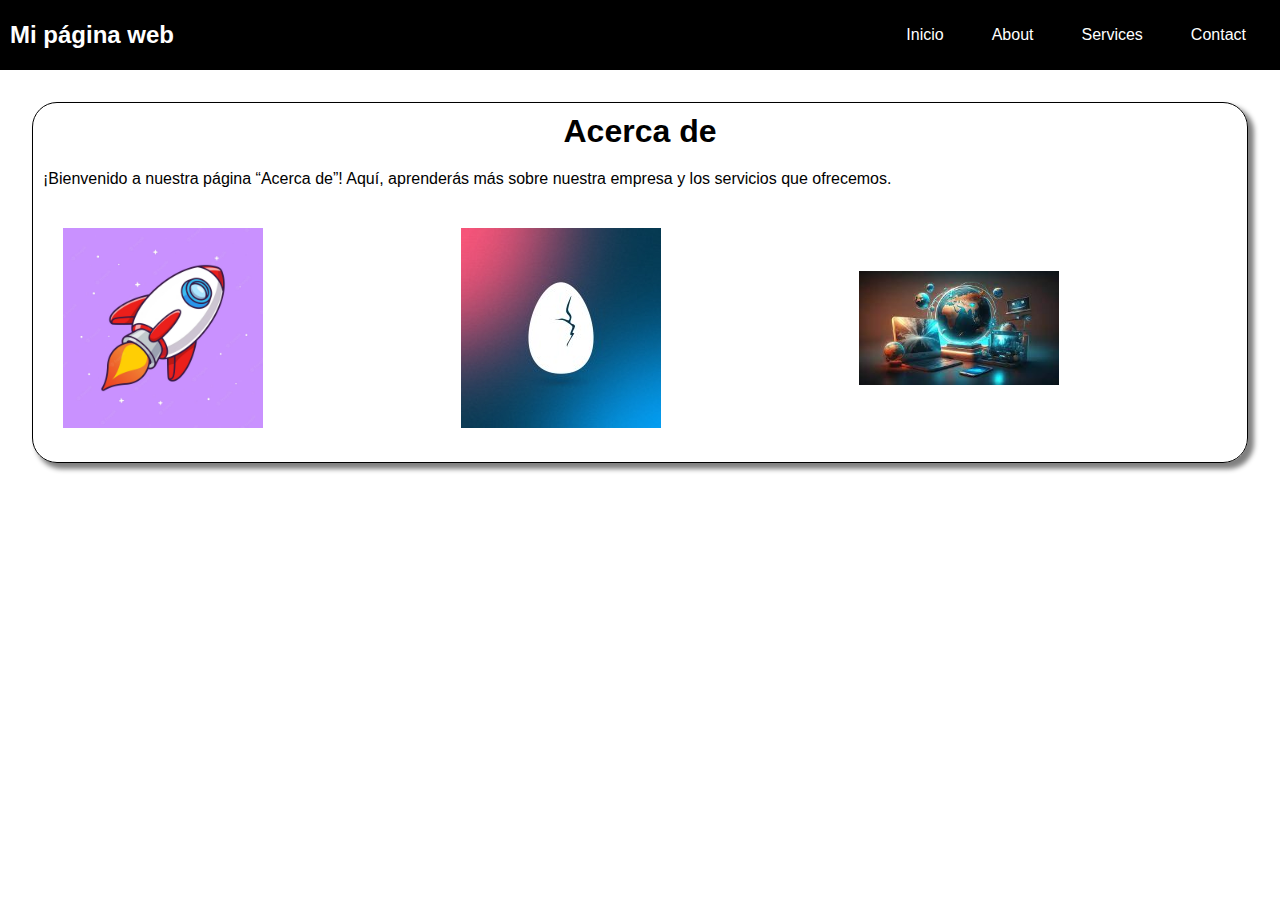
==== about.html @ c848f99b "Initial commit" ====
<!DOCTYPE html>
<html lang="es">
    <head>
        <meta charset="UTF-8" />
        <meta name="viewport" content="width=device-width, initial-scale=1.0" />
        <title>Document</title>
        <link rel="stylesheet" href="style.css" />
    </head>
    <body>
        <div class="container-nav">
            <nav class="navbar" role="navigation">
                <a href="index.html" class="brand"><h2>Mi página web</h2></a>
                <ul class="nav-links">
                    <li><a href="index.html">Inicio</a></li>
                    <li><a href="about.html">About</a></li>
                    <li><a href="servicios.html">Services</a></li>
                    <li><a href="contactos.html">Contact</a></li>
                </ul>
            </nav>
            <button class="button-menu-toggle">Menu</button>
        </div>
        <section id="Servicios"></section>
        <section class="container">
            <div class="row justify-content-center">
                <h1>Acerca de</h1>
            </div>
            <div class="row">
                <p>
                    ¡Bienvenido a nuestra página “Acerca de”! Aquí, aprenderás
                    más sobre nuestra empresa y los servicios que ofrecemos.
                </p>
            </div>
            <div class="">
                <div class="row justify-content-center">
                    <div class="column column-1">
                        <img
                            src="public/img/cohete-volando-espacio-ilustracion-icono-vector-dibujos-animados-concepto-icono-ciencia-tecnologia-aislado_138676-7558.avif"
                            alt=""
                        />
                    </div>
                    <div class="column column-1">
                        <img src="public/img/1682538121368.jpeg" alt="" />
                    </div>
                    <div class="column column-1">
                        <img src="public/img/descarga.jpeg" alt="" />
                    </div>
                </div>
            </div>
        </section>
    </body>
    <script src="script.js"></script>
</html>
---- style.css ----
.container-nav {
    display: flex;
    padding: 10px;
    height: 50px;
    background-color: black;
}

h1 {
    font-size: 2rem;
}

/*  */
* {
    margin: 0px;
    padding: 0px;
    font-family: "Segoe UI", Tahoma, Geneva, Verdana, sans-serif;
}

.container {
    border: solid black 1px;
    border-radius: 25px;
    margin: 2rem;
    box-shadow: 5px 5px 5px 1px gray;
}

.row {
    display: flex;
    flex-wrap: wrap;
    padding: 10px;
    /* margin: 10px; */
    /* border: solid green; */
}

.justify-content-center {
    justify-content: center;
    align-items: center;
}

.column {
    /* border: solid red 1px; */
    flex: 100%;
    /* max-width: 400px; */

    padding: 10px;
    margin: 10px;
}

.column-1 {
    flex: 1;
}

.column-1 img {
    width: 200px;
}
p {
    text-align: justify;
}

form {
    font-size: 1.5rem;
    font-weight: bolder;
}

fieldset {
    border-radius: 15px;
    padding: 5px;
    box-shadow: 5px 5px 5px 1px gray;
}

input {
    font-size: 1.5rem;
    border-radius: 10px;
    margin: 5px;
    padding-left: 5px;
}

button {
    border-radius: 25px;
    background-color: skyblue;
    border-color: blue;
    height: 3rem;
    width: 20rem;
    max-width: 100%;
    font-size: 1.2rem;
    font-weight: bold;
}

button:hover {
    background-color: blue;
    color: wheat;
    scale: 1.1;
}

/*  */

.navbar {
    display: flex;
    justify-content: space-between;
    width: 100%;
}

.brand {
    display: flex;
    align-items: center;
}

li > a {
    padding: 8px 24px;
}

li {
    list-style-type: none;
}

a {
    color: white;
    text-decoration: none;
}

.nav-links {
    display: flex;
    align-items: center;
}

.button-menu-toggle {
    display: none;
}

@media (max-width: 768px) {
    .column {
        flex: 100%;
    }
    .column-1 {
        max-width: 200px;
    }

    .nav-links {
        display: none;
    }

    .button-menu-toggle {
        display: block;
        background-color: white;
        border: none;
        border-radius: 50px;
        padding: 0 24px;
        font-family: monospace;
        font-weight: bold;
        font-size: 20px;
    }

    .nav-links.nav-links-responsive {
        position: absolute;
        display: flex;
        background-color: rgba(20, 20, 20, 0.95);
        width: 100%;
        height: 100%;
        top: 70px;
        left: 0;
        flex-direction: column;
        padding-top: 200px;
        align-items: center;
        gap: 70px;
        font-size: 40px;
    }
}
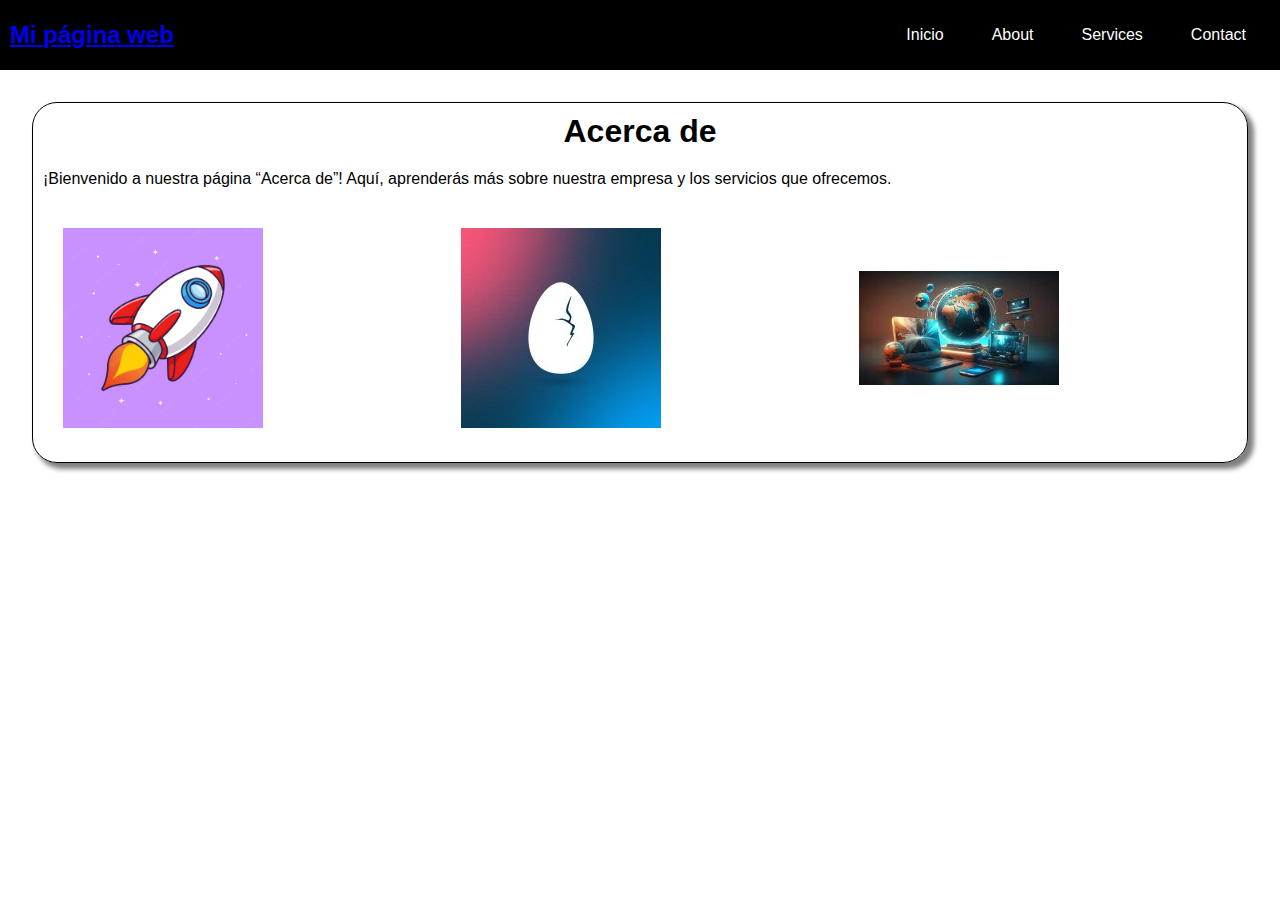
==== commit 32e49ad3: "Video Responsive" ====
--- a/about.html
+++ b/about.html
@@ -3,7 +3,7 @@
     <head>
         <meta charset="UTF-8" />
         <meta name="viewport" content="width=device-width, initial-scale=1.0" />
-        <title>Document</title>
+        <title>Acerca e Nosotros</title>
         <link rel="stylesheet" href="style.css" />
     </head>
     <body>
@@ -19,13 +19,12 @@
             </nav>
             <button class="button-menu-toggle">Menu</button>
         </div>
-        <section id="Servicios"></section>
-        <section class="container">
+        <main class="container">
             <div class="row justify-content-center">
                 <h1>Acerca de</h1>
             </div>
-            <div class="row">
-                <p>
+            <div class="row greeting">
+                <p class="greeting">
                     ¡Bienvenido a nuestra página “Acerca de”! Aquí, aprenderás
                     más sobre nuestra empresa y los servicios que ofrecemos.
                 </p>
@@ -46,7 +45,7 @@
                     </div>
                 </div>
             </div>
-        </section>
+        </main>
     </body>
     <script src="script.js"></script>
 </html>
--- a/style.css
+++ b/style.css
@@ -36,6 +36,9 @@
     align-items: center;
 }
 
+.greeting {
+    text-align: center;
+}
 .column {
     /* border: solid red 1px; */
     flex: 100%;
@@ -112,7 +115,7 @@
     list-style-type: none;
 }
 
-a {
+li a {
     color: white;
     text-decoration: none;
 }
@@ -124,6 +127,12 @@
 
 .button-menu-toggle {
     display: none;
+}
+
+iframe {
+    aspect-ratio: 16 / 9;
+    height: 100%;
+    width: 100%;
 }
 
 @media (max-width: 768px) {
